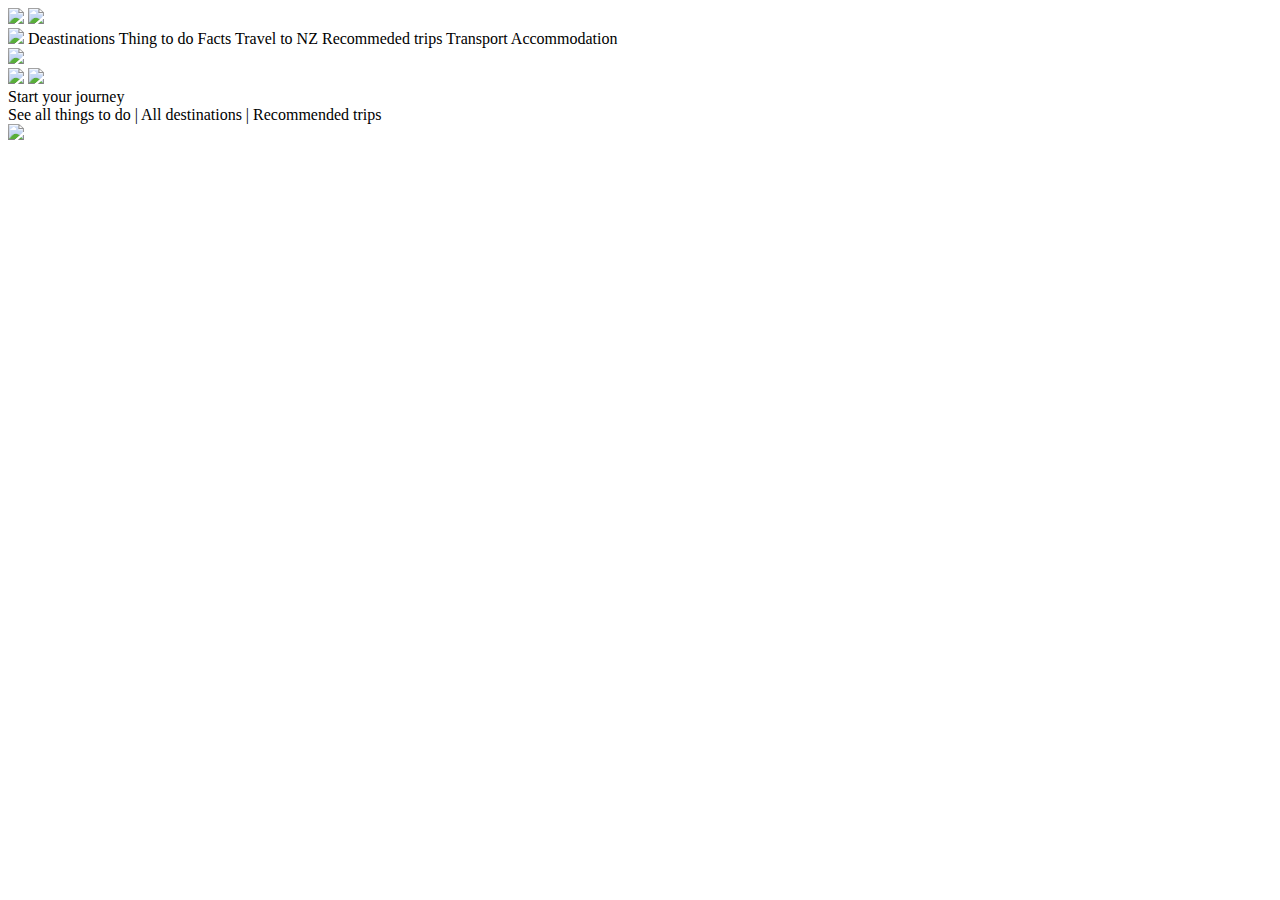
==== 期末考试.html @ a99f3bae "Add files via upload" ====
<!DOCTYPE html>
<html lang="en">
<head>
  <meta charset="UTF-8">
  <meta name="viewport" content="width=device-width, initial-scale=1.0">
  <meta http-equiv="X-UA-Compatible" content="ie=edge">
  <title>Document</title>

  <link rel="stylesheet" type="text/css" href="xzc.css">
  
</head>
<body>
   <div class=c>
    <img class=d src="picture/qq.png">
    <img class=a src="picture/pure-new-zealand-logo (1).svg">
    <div class=b>
      <div class=xzc1>
        <img class=x7 src="picture/233.png">
        <span class=x1>Deastinations</span>
        <span class=x2>Thing to do</span>
        <span class=x3>Facts</span>
        <span class=x3>Travel to NZ</spna>
        <span class=x4>Recommeded trips</span>
        <span class=x5>Transport</span>
        <span c;ass=x6>Accommodation</span>
      </div>
    </div>
    <img class=e src="picture/999.jpg">
   </div>
   <img class=f src="picture/捕获.PNG">
   <img class=g src="picture/xzc.PNG">

   <div class=woc>
      Start your journey
   </div>

   <div class=wo>
      See all things to do  |  All destinations  |  Recommended trips 
   </div>

   <img class=z1 src="picture/Job1689_Tnz_Hobbiton_Mc_9142_Final_HR__FocalPointCropWzMyMCwzMjAsNjAsNTAsNzUsImpwZyIsNjUsMi41XQ.jpg"

   <img class=z2 src=>
</body>
</html>
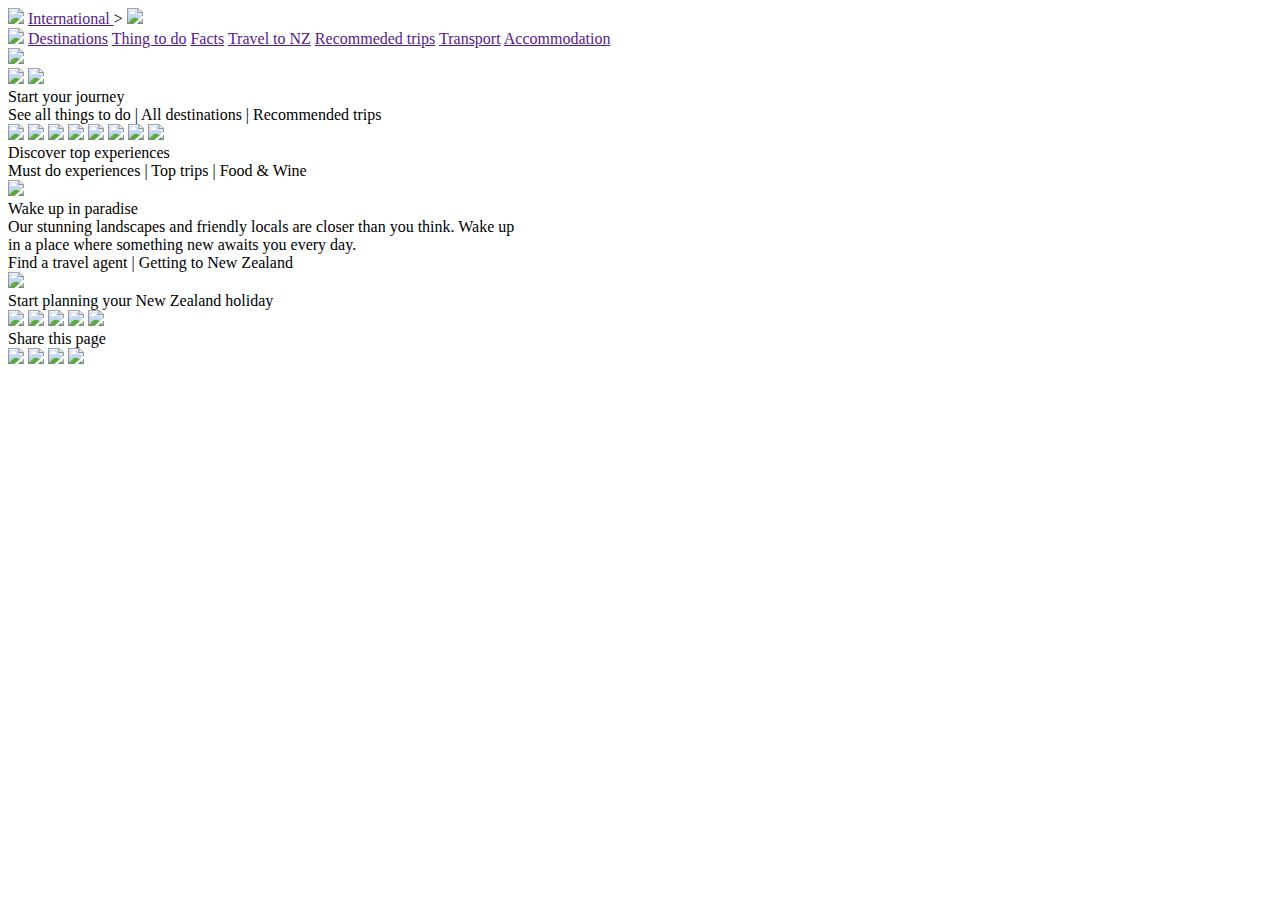
==== commit ef617ba8: "Add files via upload" ====
--- a/期末考试.html
+++ b/期末考试.html
@@ -6,26 +6,29 @@
   <meta http-equiv="X-UA-Compatible" content="ie=edge">
   <title>Document</title>
 
-  <link rel="stylesheet" type="text/css" href="xzc.css">
+  <link rel="stylesheet" type="text/css" href="期末考试的.css">
   
 </head>
 <body>
    <div class=c>
-    <img class=d src="picture/qq.png">
+    <img class=d src="picture/z4.PNG">
+    <a href="" class=h>
+        International
+     </a>>
     <img class=a src="picture/pure-new-zealand-logo (1).svg">
     <div class=b>
       <div class=xzc1>
-        <img class=x7 src="picture/233.png">
-        <span class=x1>Deastinations</span>
-        <span class=x2>Thing to do</span>
-        <span class=x3>Facts</span>
-        <span class=x3>Travel to NZ</spna>
-        <span class=x4>Recommeded trips</span>
-        <span class=x5>Transport</span>
-        <span c;ass=x6>Accommodation</span>
+        <img class=x7 src="picture/h7.png">
+        <a href=""class=x1 >Destinations</a>
+        <a href=""class=x2 >Thing to do</a>
+        <a href=""class=x3 >Facts</a>
+        <a href=""class=x3 >Travel to NZ</a>
+        <a href=""class=x4 >Recommeded trips</a>
+        <a href=""class=x5 >Transport</a>
+        <a href=""class=x6 >Accommodation</a>
       </div>
     </div>
-    <img class=e src="picture/999.jpg">
+    <img class=e src="picture/h8.jpg">
    </div>
    <img class=f src="picture/捕获.PNG">
    <img class=g src="picture/xzc.PNG">
@@ -35,11 +38,75 @@
    </div>
 
    <div class=wo>
-      See all things to do  |  All destinations  |  Recommended trips 
+    See all things to do  |  All destinations  |  Recommended trips
    </div>
 
-   <img class=z1 src="picture/Job1689_Tnz_Hobbiton_Mc_9142_Final_HR__FocalPointCropWzMyMCwzMjAsNjAsNTAsNzUsImpwZyIsNjUsMi41XQ.jpg"
+   <img class=z1 src="picture/123.PNG">
 
-   <img class=z2 src=>
+   <img class=z2 src="picture/x1.PNG">
+
+   <img class=z3 src="picture/x2.PNG">
+
+   <img class=z4 src="picture/x3.PNG">
+
+   <img class=z5 src="picture/x4.PNG">
+
+   <img class=z6 src="picture/x5.PNG">
+
+   <img class=z7 src="picture/x6.PNG">
+
+   <img class=z8 src="picture/x9.PNG">
+
+   <div class=hxy>
+    Discover top experiences
+   </div>
+
+   <div class=yqy>
+    Must do experiences  |  Top trips  |  Food & Wine
+   </div>
+
+   <img class=z9 src="picture/cyf.PNG">
+
+   <div class=zxc1>
+     <div class=c1>
+      Wake up in paradise
+     </div>
+     <div class=c2>
+      Our stunning landscapes and friendly locals are closer than you think. Wake up<br> in a place where something new awaits you every day.
+     </div>
+     <div class=c3>
+      Find a travel agent | Getting to New Zealand
+     </div>
+
+     <img class=c4 src="picture/hxy1.PNG">
+   </div>
+
+   <div class=c5>
+    Start planning your New Zealand holiday
+   </div>
+
+   <img class=c6 src="picture/h1.PNG">
+
+   <img class=c7 src="picture/h2.PNG">
+
+   <img class=c8 src="picture/h3.PNG">
+
+   <img class=c9 src="picture/h5.PNG">
+
+   <img class=y1 src="picture/c2.PNG">
+
+   <div class=y2>
+    Share this page
+   </div>
+
+   <img class=y3 src="picture/c4.PNG">
+
+   <img class=y4 src="picture/c5.PNG">
+
+   <img class=y5 src="picture/c6.PNG">
+
+   <img class=y6 src="picture/c9.PNG">
 </body>
+
+
 </html>